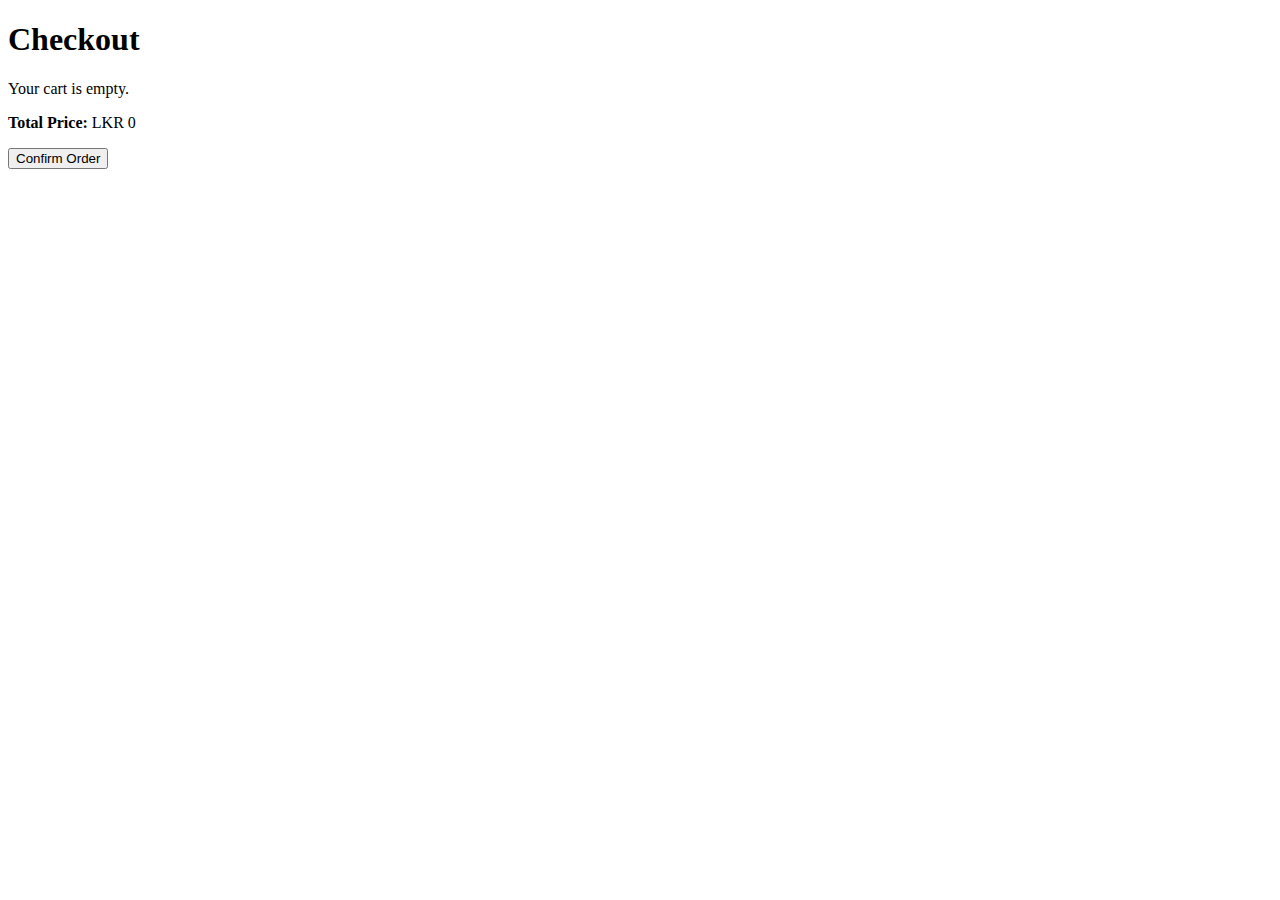
==== Final_Frontend/main/checkout.html @ 5447927f "latest" ====
<!DOCTYPE html>
<html lang="en">
<head>
    <title>Checkout</title>
    <link rel="stylesheet" href="style/checkout.css">
    <script src="SFiles/checkscript.js" defer></script>
</head>
<body>
    <h1>Checkout</h1>
    <form id="checkoutForm">
        <div id="checkoutGrid">
            <!-- Cart items will be dynamically loaded here -->
        </div>
        <p><strong>Total Price:</strong> LKR <span id="totalPrice">0</span></p>
        <button type="submit">Confirm Order</button>
    </form>
</body>
</html>
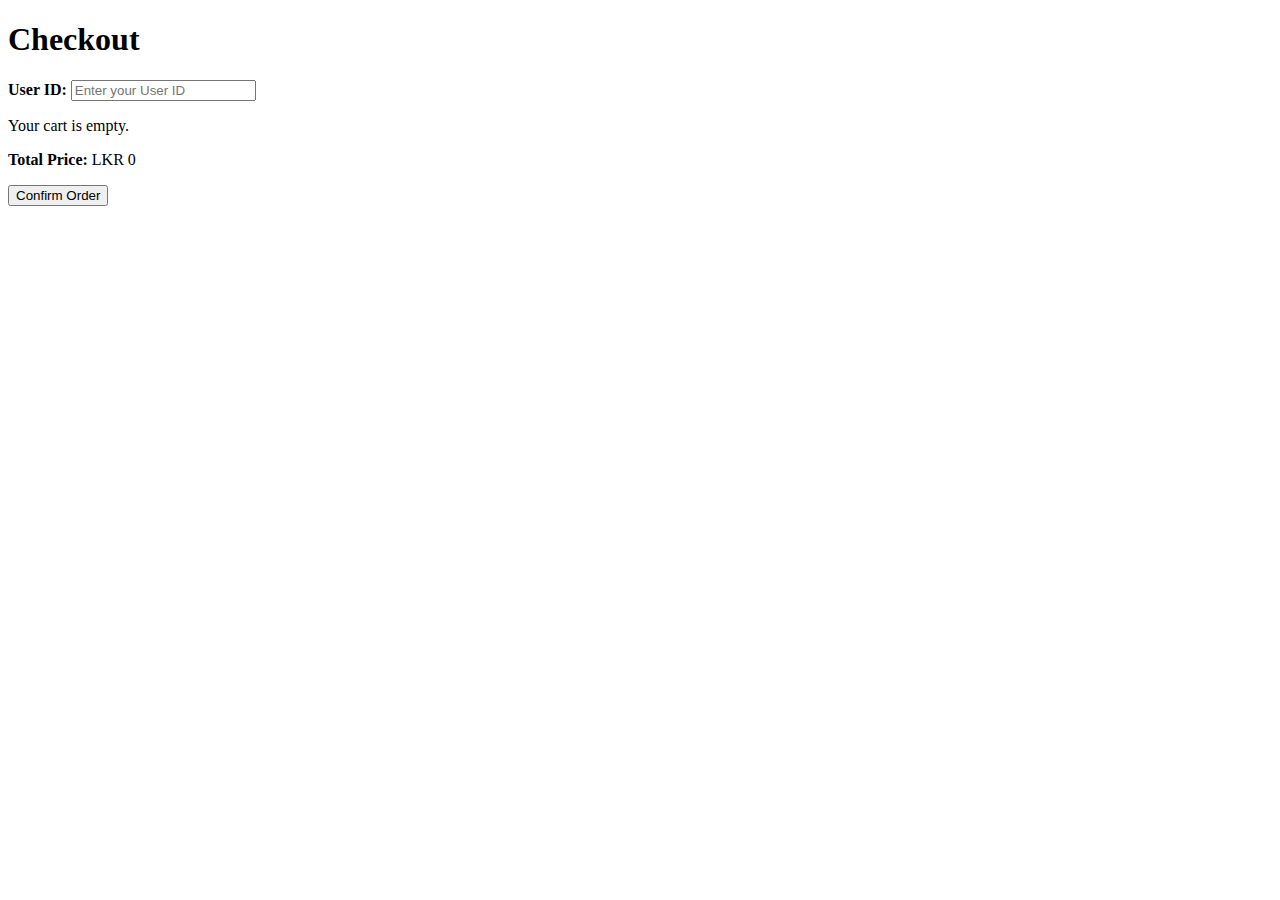
==== commit 197e6241: "latest" ====
--- a/Final_Frontend/main/checkout.html
+++ b/Final_Frontend/main/checkout.html
@@ -2,12 +2,18 @@
 <html lang="en">
 <head>
     <title>Checkout</title>
-    <link rel="stylesheet" href="style/checkout.css">
+    
     <script src="SFiles/checkscript.js" defer></script>
 </head>
 <body>
     <h1>Checkout</h1>
     <form id="checkoutForm">
+        <!-- User ID input section -->
+        <div id="userIdSection">
+            <label for="userId"><strong>User ID:</strong></label>
+            <input type="text" id="customerId" name="customerId" placeholder="Enter your User ID" required>
+        </div>
+
         <div id="checkoutGrid">
             <!-- Cart items will be dynamically loaded here -->
         </div>
